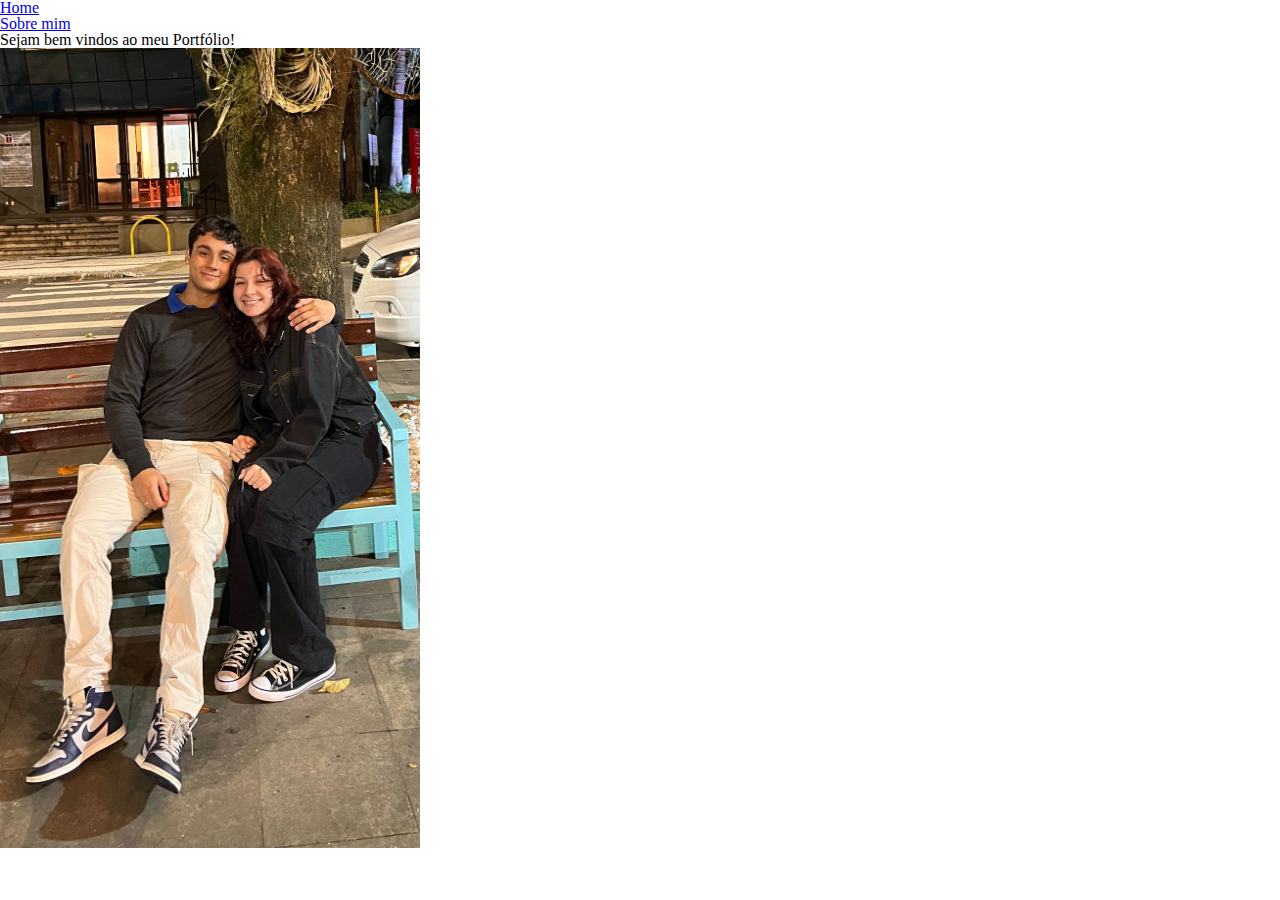
==== portfolio atualizado/index.html @ 0b3f0756 "Upload de arquivos" ====
<!DOCTYPE html>
<html lang="pt-br">
<head>
    <meta charset="UTF-8">
    <meta name="viewport" content="width=device-width, initial-scale=1.0">
    <title>Portfólio</title>
    <link rel="stylesheet" href="../style.css">
    <link rel="shortcut icon" href="alura.ico.ico" type="image/x-icon">
    <link rel="stylesheet" href="style/reset.css">
</head>
<body class="conteudo">
     
     <header class="cabecalho">
        <ul class="cabecalho__menu">
       <li>
        <a href="https://www.instagram.com/" class="cabecalho__botoes">Home</a>
       </li>
       <li>
        <a href="https://www.linkedin.com/in/mateus-sevecenco-31707028b/" class="cabecalho__botoes" >Sobre mim</a>
       </li>
      </ul>
      <p>Sejam bem vindos ao meu Portfólio!</p>
      
      <div class="container__img">
        <img src="img/teuzin.svg.jpeg" width="420" height="800" alt="foto ilustrativa"
         title="Um homem e sua esposa" />
         </div>

      </header>
     
     
</body>
</html>
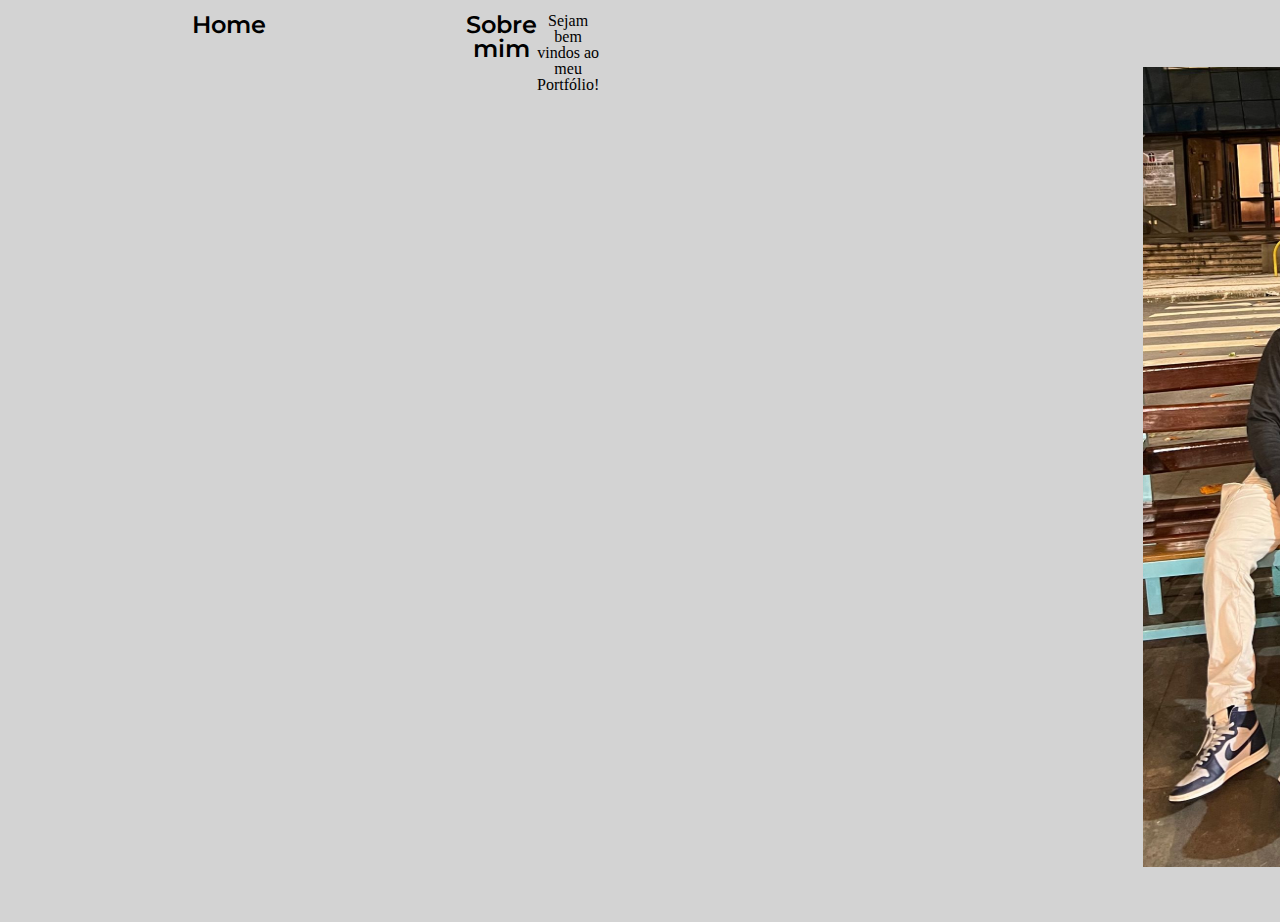
==== commit ea483990: "adicionando css" ====
--- a/portfolio atualizado/index.html
+++ b/portfolio atualizado/index.html
@@ -4,9 +4,9 @@
     <meta charset="UTF-8">
     <meta name="viewport" content="width=device-width, initial-scale=1.0">
     <title>Portfólio</title>
-    <link rel="stylesheet" href="../style.css">
+    <link rel="stylesheet" href="style/reset.css">
     <link rel="shortcut icon" href="alura.ico.ico" type="image/x-icon">
-    <link rel="stylesheet" href="style/reset.css">
+    <link rel="stylesheet" href="style/style.css">
 </head>
 <body class="conteudo">
      
@@ -19,7 +19,7 @@
         <a href="https://www.linkedin.com/in/mateus-sevecenco-31707028b/" class="cabecalho__botoes" >Sobre mim</a>
        </li>
       </ul>
-      <p>Sejam bem vindos ao meu Portfólio!</p>
+      <p class="mensagem__inicio">Sejam bem vindos ao meu Portfólio!</p>
       
       <div class="container__img">
         <img src="img/teuzin.svg.jpeg" width="420" height="800" alt="foto ilustrativa"
--- a/portfolio atualizado/style/style.css
+++ b/portfolio atualizado/style/style.css
@@ -0,0 +1,41 @@
+
+@import url('https://fonts.googleapis.com/css2?family=Montserrat:wght@200;400;600&display=swap');
+
+
+
+ :root{
+    --cor-principal: black;
+
+
+}
+  body{
+    background:lightgray ;
+    text-align: center;
+}
+.cabecalho{
+  display: flex;
+  text-align: center;
+  padding: 1% 0 0 15%;
+}
+
+.cabecalho__menu{
+   display: flex;
+   gap: 200px;
+   
+
+}
+.cabecalho__botoes{
+   color: var(--cor-principal);
+   text-decoration: none;
+   font-size: 24px;
+   font-family: 'Montserrat', sans-serif;
+   font-weight: 600;
+   
+}
+.container__img{
+    max-width:500px;
+    max-height:800px;
+    width: auto;
+    height: auto;
+    margin: 5% 5% 5% 50%;
+}